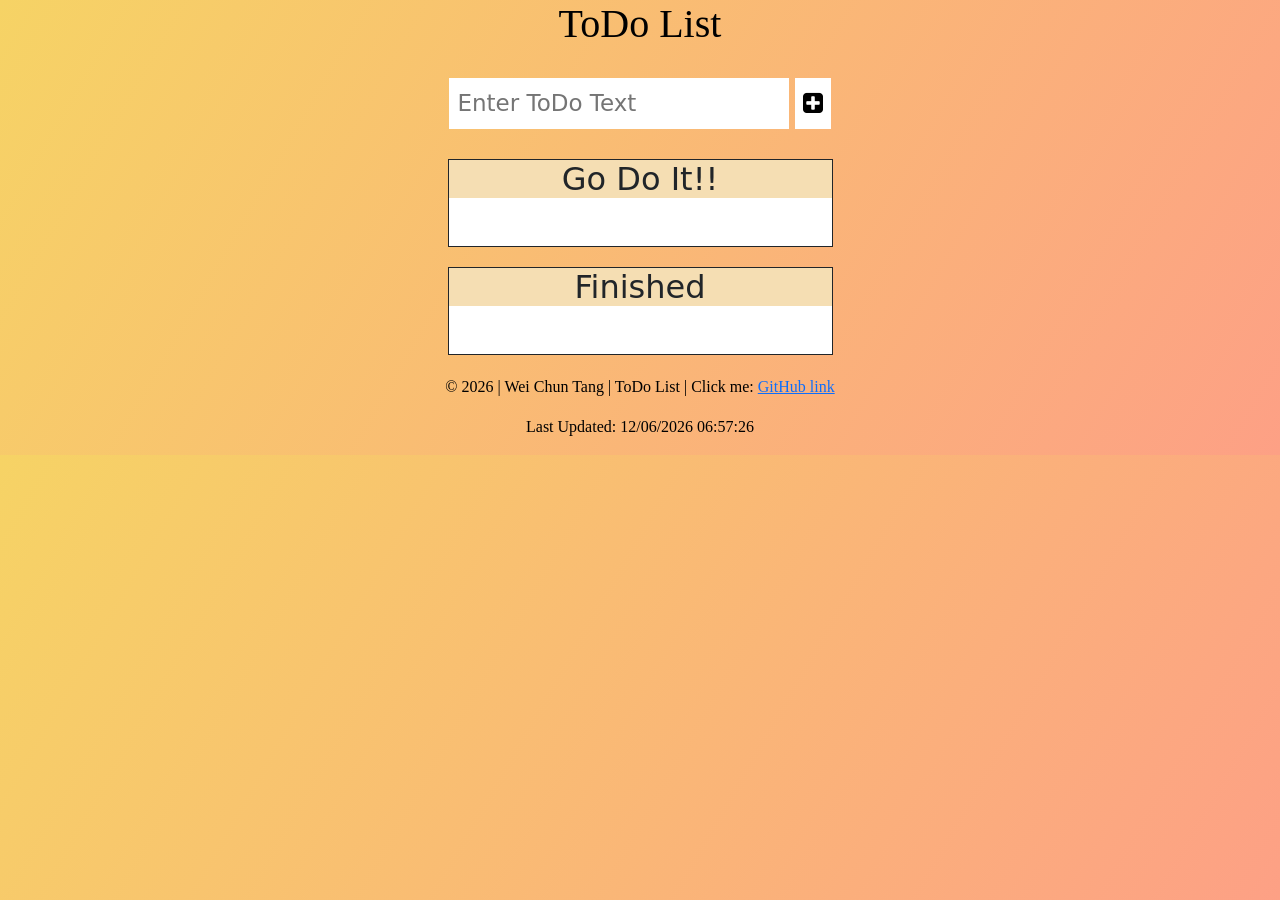
==== todoList/index.html @ 086b6a55 "update todo list" ====
<!DOCTYPE html>
<html lang="en">

<head>
    <meta charset="UTF-8">
    <meta http-equiv="X-UA-Compatible" content="IE=edge">
    <meta name="viewport" content="width=device-width, initial-scale=1.0">
    <link href="https://cdn.jsdelivr.net/npm/bootstrap@5.0.0-beta2/dist/css/bootstrap.min.css" rel="stylesheet"
        integrity="sha384-BmbxuPwQa2lc/FVzBcNJ7UAyJxM6wuqIj61tLrc4wSX0szH/Ev+nYRRuWlolflfl" crossorigin="anonymous">
    <link rel="stylesheet" href="css/font-awesome.min.css">
    <link rel="stylesheet" href="css/main.css">
    <title>Document</title>
</head>

<body>
    <header></header>
    <main class="todolist">
        <header>
            <h1>ToDo List</h1>
        </header>

        <section>
            <form>
                <div class = "input-content">
                    <input type="text" id="content" name="content" placeholder="Enter ToDo Text">
                    <button id="addBtn"><i class="fa fa-plus-square"></i></button>
                </div>
                <div class="list-body">
                    <div class="text-content">
                        <h2>Go Do It!!</h2>
                        <ul id ="toDo">
                            <br>
                        </ul>
                        <p class ="list-number"></p>
                    </div>
                    <div class="deleteList">
                        <h2>Finished</h2>
                        <ul id= "finished">
                            <br>
                        </ul>
                    </div>
                </div>
            </form>
        </section>


    </main>
    <footer>
        <p class="legal">&copy; <span id='copyrightyear'></span> | Wei Chun Tang | ToDo List | Click me: <a
                href="https://github.com/JimTang1/jimtang1.github.io"> GitHub link</a></p>
        <p class="highlight">Last Updated: <span id="lastupdated"></span></p>
    </footer>
    <!-- <script src="script/todo2.js" type = "module"></script> -->
    <script src="script/todos.js" type="module"></script>
    <script src="script/main.js"></script>
</body>

</html>
---- todoList/css/main.css ----
*{
    
    margin: 0;
    box-sizing: border-box;
}

body{
    background-image:linear-gradient(120deg,#f6d365,#fda085);
    max-width: 800px;
    margin: auto;
}

header, footer{
    color: black;
    text-align: center;
    font-family: 'Potta One', cursive;
}

.todolist{
    text-align: center;
}

ul{
    list-style-type: none;
}

.input-content{
    margin: 30px;
}

#content{
    width: 340px;
}

form input,
form #addBtn
{
    padding:0.5rem;
    font-size: 23px;
    border: none;
    background: white;
}

form #addBtn:hover{
    background-color: wheat;
}


li{
    text-align: left;
    font-size: 25px;
    display: flex;

}

.check{
    margin-right: auto;
}

.checked{
    margin-right: 10px;
    width: 20px;
    height: 20px;
}

.x{
    padding-right: 10px;
    }

.x p:hover{
    padding-left: 5px;
    padding-right: 5px;
    cursor: pointer;
    background: #f6d365;
}

.text-content{
    text-align: center;
    background: rgb(255, 255, 255);
    border: solid 1px;
    margin-bottom: 20px;
}

.text-content h2{
    background-color: wheat;
}

.deleteList{
    text-align: center;
    background: rgb(255, 255, 255);
    border: solid 1px;
    margin-bottom: 20px;
}

.deleteList h2{
    background-color: wheat;
}

.list-body{
    display: inline-block;
    width: 385px;
}
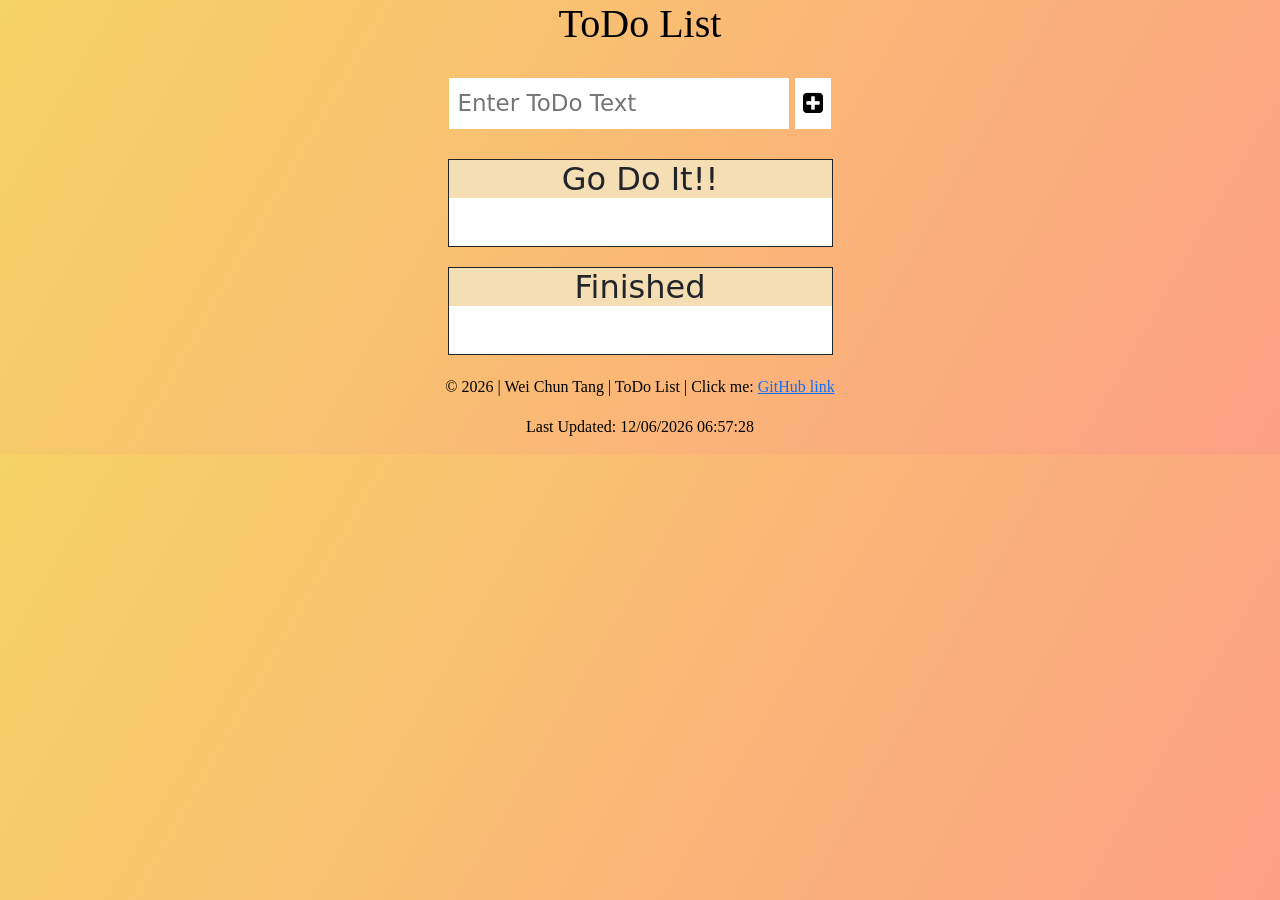
==== commit f78b6490: "finish todo list" ====
--- a/todoList/index.html
+++ b/todoList/index.html
@@ -38,6 +38,7 @@
                         <ul id= "finished">
                             <br>
                         </ul>
+                        <p class="finish-number"></p>
                     </div>
                 </div>
             </form>
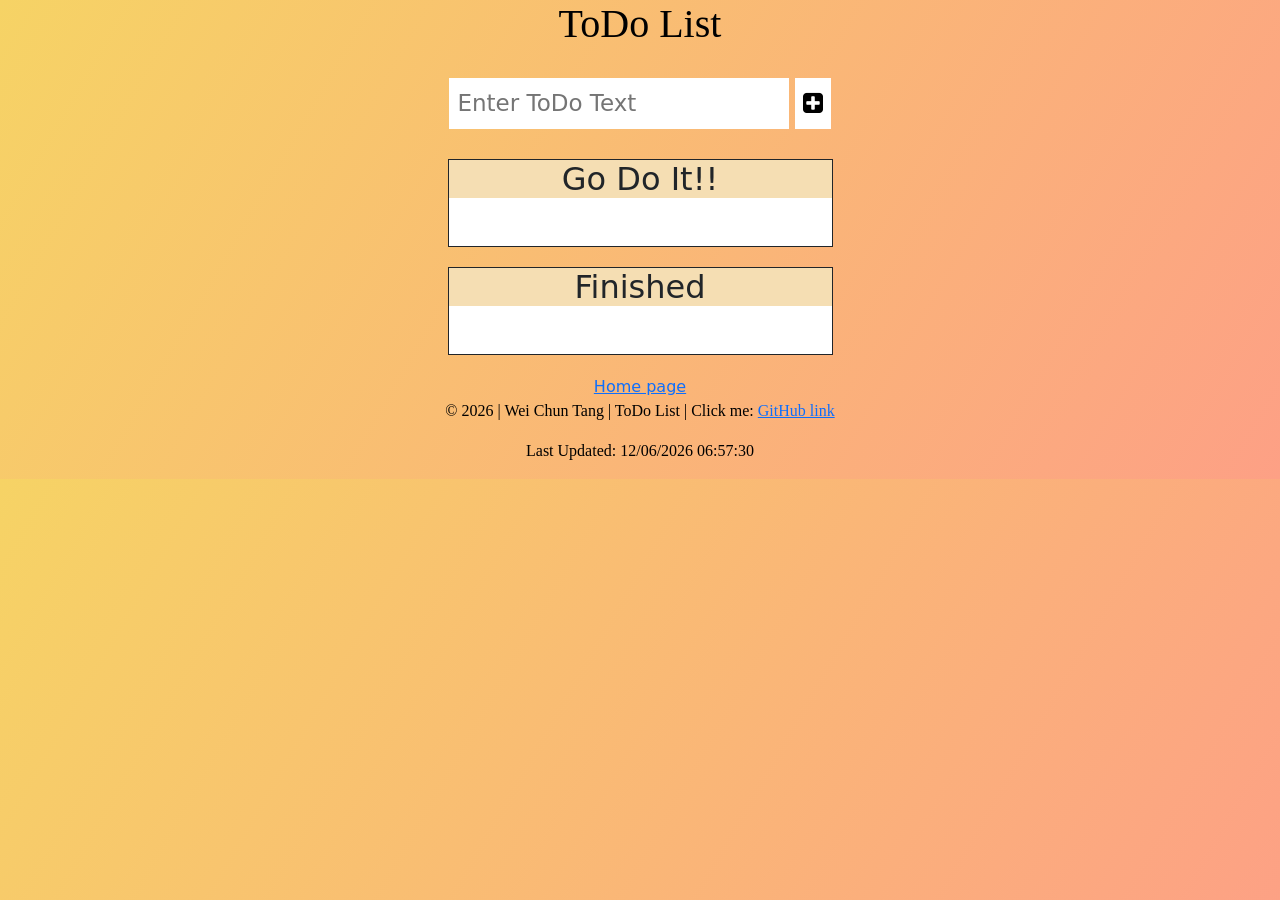
==== commit fbdfc039: "update" ====
--- a/todoList/index.html
+++ b/todoList/index.html
@@ -44,6 +44,7 @@
             </form>
         </section>
 
+        <a href="../index.html">Home page</a>
 
     </main>
     <footer>
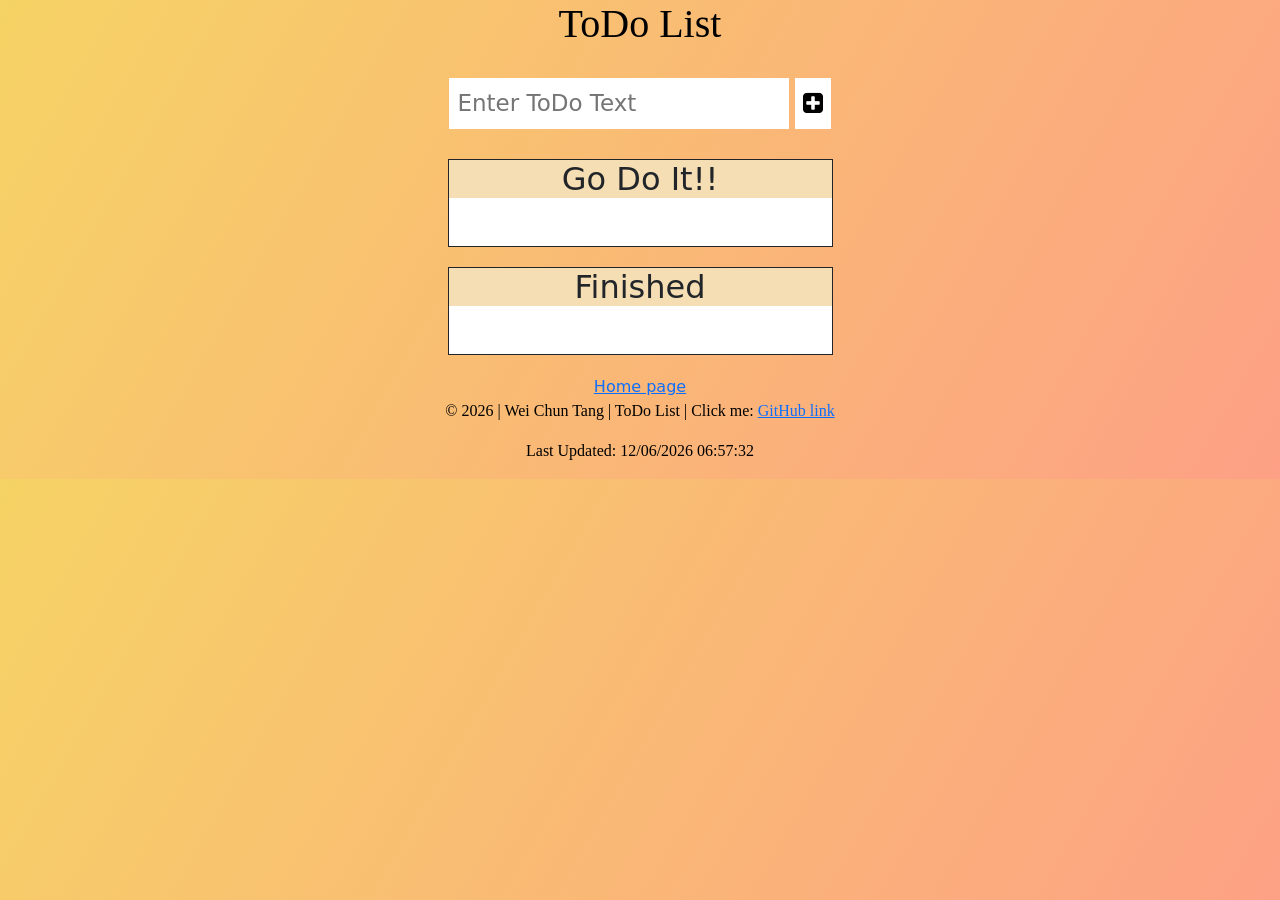
==== commit a88097c4: "update" ====
--- a/todoList/index.html
+++ b/todoList/index.html
@@ -44,7 +44,7 @@
             </form>
         </section>
 
-        <a href="../index.html">Home page</a>
+        <a href="../../index.html">Home page</a>
 
     </main>
     <footer>
